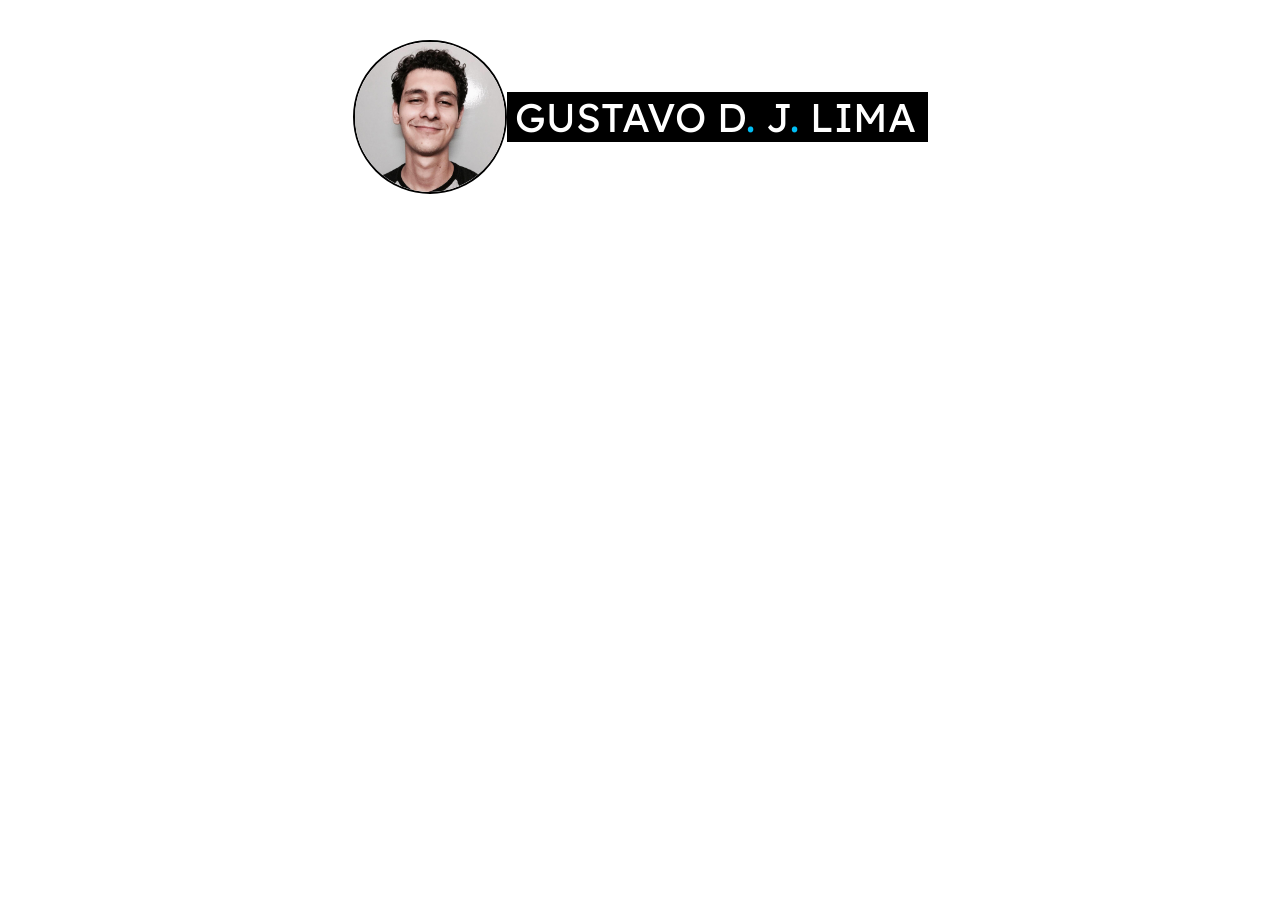
==== index.html @ 63bd58cd "removed pretty much everything" ====
<!DOCTYPE html>
<html>
    <head>
        <title>home | @gustavoguzzlima</title>
        <link rel="stylesheet" type="text/css" href="styles/main.css">
        <link href="https://fonts.googleapis.com/css?family=Cairo|Lexend+Deca|Anton&display=swap" rel="stylesheet">
        <link href="https://fonts.googleapis.com/css?family=Josefin+Sans|Roboto&display=swap" rel="stylesheet">
    </head>
    <body class="flex center">
        <header class="flex stretch-x row center no-select">
            <img id="avatar" src="assets/avatar.jpg">
            <div id="logo">GUSTAVO D<span class="logo-detail">.</span> J<span class="logo-detail">.</span> LIMA</div>
        </header>
    </body>
</html>
---- styles/main.css ----
header, body, footer {
    margin: 0;
    padding: 0;
}

header {
   padding-top: 40px;
}

.no-select {
    -webkit-user-select: none;
    -khtml-user-select: none;
    -moz-user-select: none;
    -o-user-select: none;
    user-select: none;
}

/* COLORS */

.shark {
   color:#29292A;
}

.bg-shark {
   background-color:#29292A;
}

.martini {
    color: #B49F9F;
}

.bg-martini {
    background-color: #B49F9F;
}

.cucumber {
   color: #7CA54A;
}

.bg-cucumber {
   background-color: #7CA54A;
}

.deluge {
    color: #7862A5;
}

.bg-deluge {
    background-color: #7862A5;
}

/* FLEX */

.flex {
    display: flex;
    flex-wrap: wrap;
    flex-direction: column;
    align-content: center;
    align-items: flex-start;
    justify-content: flex-start;
}

.row {
    flex-direction: row;
}

.column {
   flex-direction: column; 
}

.stretch-x {
    width: 100vw;
}

.stretch-y {
    height: 100vh;
}

.center {
    align-content: center;
    align-items: center;
    justify-content: center;
}

#flex-logo {
    width: 718px;
    max-width: 718px;
    display: flex;
    flex-wrap: wrap;
    flex-direction: row;
    align-content: center;
    align-items: flex-end;
    justify-content: space-between;
}

#logo {
    padding-right: 8px;
    padding-left: 8px;
    width: 405px;
    font-size: 30pt;
    background-color: black;
    color: white;
    font-family: 'Lexend Deca', sans-serif;
}

.logo-detail {
    color: rgb(0, 190, 245);
}

#avatar {
    width: 150px;
    height: 150px;
    border-width: 2px;
    border-style: solid;
    border-radius: 100%;
}

#message {
    font-family: 'Cairo', sans-serif;
    font-size: 20pt;
    padding-bottom: 10px;
    width: 718px;
    border-bottom-style: groove;
    border-bottom-width: 3px;
}

#social {
    margin-top: 20px;
    display: flex;
    height: 20pt;
    flex-wrap: wrap;
    align-content: center;
    align-items: stretch;
}

.bt-socialmedia, 
.bt-socialmedia:link, 
.bt-socialmedia:visited {
    margin-right: 10px;
    margin-left: 10px;
    height: 20pt;
    font-size: 15pt;
    font-family: 'Josefin Sans', sans-serif;
    text-decoration: none;
    color: black;
}

#github-link {
    text-decoration-color: #24292e;
}

#twitter-link {
    text-decoration-color: #00aced;
}

#medium-link {
    text-decoration-color: #44b3a4;
}

#ig-link {
    text-decoration-color: #C13584;
}

#steam-link {
    text-decoration-color: #66c0f4;
}

.bt-socialmedia:hover {
    text-decoration: underline;
    text-decoration-style: dotted;
}

.bt-socialmedia:active {
    color: black;
}

.section-tag {
    font-family: 'Anton', sans-serif;
    font-size: 17pt;
    color: rgb(0, 190, 245);
}

.section-content {
    width: 718px;
    justify-content: center;
    font-family: 'Roboto', sans-serif;
}

footer {
    display: flex;
    justify-content: center;
    font-family: 'Roboto', sans-serif;
}
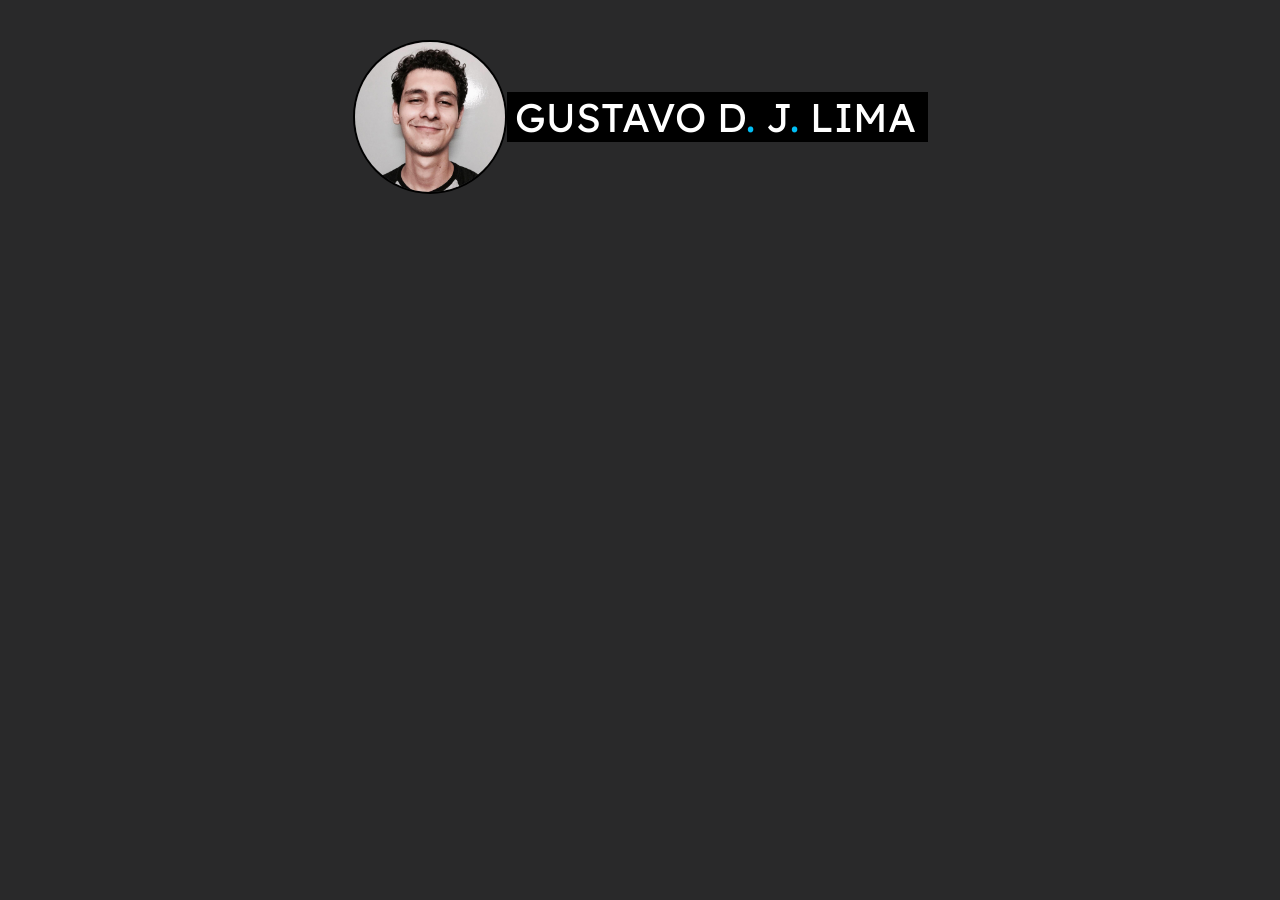
==== commit a2956f50: "new bg color" ====
--- a/index.html
+++ b/index.html
@@ -6,7 +6,7 @@
         <link href="https://fonts.googleapis.com/css?family=Cairo|Lexend+Deca|Anton&display=swap" rel="stylesheet">
         <link href="https://fonts.googleapis.com/css?family=Josefin+Sans|Roboto&display=swap" rel="stylesheet">
     </head>
-    <body class="flex center">
+    <body class="flex center bg-shark">
         <header class="flex stretch-x row center no-select">
             <img id="avatar" src="assets/avatar.jpg">
             <div id="logo">GUSTAVO D<span class="logo-detail">.</span> J<span class="logo-detail">.</span> LIMA</div>
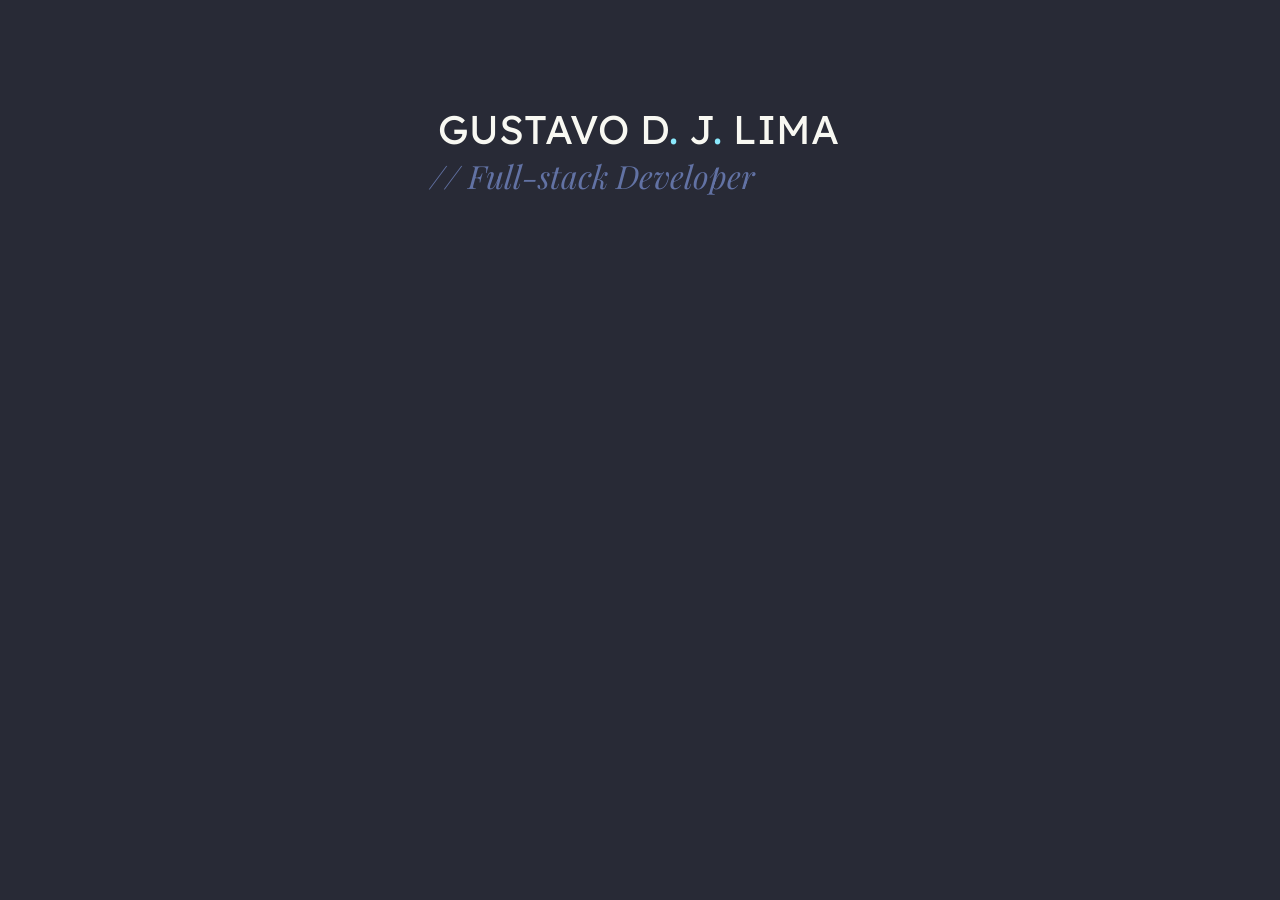
==== commit 8e335883: "minor rewrite" ====
--- a/index.html
+++ b/index.html
@@ -6,10 +6,16 @@
         <link href="https://fonts.googleapis.com/css?family=Cairo|Lexend+Deca|Anton&display=swap" rel="stylesheet">
         <link href="https://fonts.googleapis.com/css?family=Josefin+Sans|Roboto&display=swap" rel="stylesheet">
     </head>
-    <body class="flex center bg-shark">
-        <header class="flex stretch-x row center no-select">
-            <img id="avatar" src="assets/avatar.jpg">
-            <div id="logo">GUSTAVO D<span class="logo-detail">.</span> J<span class="logo-detail">.</span> LIMA</div>
+    <body class="flex center color-background-bg">
+        <header class="flex row center stretch-x no-select">
+            <div class="flex column">
+                <div id="name" class="color-foreground color-background-bg">
+                    GUSTAVO D<span class="color-cyan">.</span> J<span class="color-cyan">.</span> LIMA
+                </div>
+                <span id="title" class="color-comment">
+                    // Full-stack Developer
+                </span>
+            </div>
         </header>
     </body>
 </html>
--- a/styles/main.css
+++ b/styles/main.css
@@ -1,10 +1,8 @@
+@import url('https://fonts.googleapis.com/css2?family=Playfair+Display:ital@1&display=swap');
+
 header, body, footer {
     margin: 0;
     padding: 0;
-}
-
-header {
-   padding-top: 40px;
 }
 
 .no-select {
@@ -17,47 +15,78 @@
 
 /* COLORS */
 
-.shark {
-   color:#29292A;
+.color-martini {
+    color: #B49F9F !important;
 }
 
-.bg-shark {
-   background-color:#29292A;
+.color-martini-bg {
+    background-color: #B49F9F !important;
 }
 
-.martini {
-    color: #B49F9F;
+.color-cucumber {
+   color: #7CA54A !important;
 }
 
-.bg-martini {
-    background-color: #B49F9F;
+.color-cucumber-bg {
+   background-color: #7CA54A !important;
 }
 
-.cucumber {
-   color: #7CA54A;
+.color-deluge {
+    color: #7862A5 !important;
 }
 
-.bg-cucumber {
-   background-color: #7CA54A;
+.color-deluge-bg {
+    background-color: #7862A5 !important;
 }
 
-.deluge {
-    color: #7862A5;
+.color-comment {
+   color: #6272a4
 }
 
-.bg-deluge {
-    background-color: #7862A5;
+.color-cyan {
+   color:  #8be9fd;
+}
+
+.color-cyan-bg {
+   background-color:  #8be9fd;
+}
+
+.color-background {
+   color: #282a36;
+}
+
+.color-background-bg {
+    background-color: #282a36;
+}
+
+.color-foreground {
+   color:  #f8f8f2;
+}
+
+.color-foreground-bg {
+   background-color:  #f8f8f2;
+}
+
+.color-purple {
+    color: #bd93f9;
+}
+
+.color-purple-bg {
+    background-color: #bd93f9;
+}
+
+.color-pink {
+   color: #ff79c6; 
+}
+
+.color-pink-bg {
+   background-color: #ff79c6; 
 }
 
 /* FLEX */
 
 .flex {
     display: flex;
-    flex-wrap: wrap;
-    flex-direction: column;
-    align-content: center;
-    align-items: flex-start;
-    justify-content: flex-start;
 }
 
 .row {
@@ -76,102 +105,50 @@
     height: 100vh;
 }
 
+.justify-content-center {
+    justify-content: center;
+}
+
+.align-content-center {
+    align-content: center;
+}
+
+.align-items-center {
+   align-items: center; 
+}
+
 .center {
     align-content: center;
     align-items: center;
     justify-content: center;
 }
 
-#flex-logo {
-    width: 718px;
-    max-width: 718px;
-    display: flex;
-    flex-wrap: wrap;
-    flex-direction: row;
-    align-content: center;
-    align-items: flex-end;
-    justify-content: space-between;
+/* HEADER */
+
+header {
+    height: 300px;
+    gap: 50px;
 }
 
-#logo {
+#name {
     padding-right: 8px;
     padding-left: 8px;
     width: 405px;
     font-size: 30pt;
-    background-color: black;
-    color: white;
     font-family: 'Lexend Deca', sans-serif;
 }
 
-.logo-detail {
-    color: rgb(0, 190, 245);
+#title {
+    font-size: 32px;
+    font-style: italic;
+    font-family: 'Playfair Display', serif;
+    width: max-content;
 }
 
 #avatar {
-    width: 150px;
+    width: 300px;
     height: 150px;
-    border-width: 2px;
-    border-style: solid;
-    border-radius: 100%;
-}
-
-#message {
-    font-family: 'Cairo', sans-serif;
-    font-size: 20pt;
-    padding-bottom: 10px;
-    width: 718px;
-    border-bottom-style: groove;
-    border-bottom-width: 3px;
-}
-
-#social {
-    margin-top: 20px;
-    display: flex;
-    height: 20pt;
-    flex-wrap: wrap;
-    align-content: center;
-    align-items: stretch;
-}
-
-.bt-socialmedia, 
-.bt-socialmedia:link, 
-.bt-socialmedia:visited {
-    margin-right: 10px;
-    margin-left: 10px;
-    height: 20pt;
-    font-size: 15pt;
-    font-family: 'Josefin Sans', sans-serif;
-    text-decoration: none;
-    color: black;
-}
-
-#github-link {
-    text-decoration-color: #24292e;
-}
-
-#twitter-link {
-    text-decoration-color: #00aced;
-}
-
-#medium-link {
-    text-decoration-color: #44b3a4;
-}
-
-#ig-link {
-    text-decoration-color: #C13584;
-}
-
-#steam-link {
-    text-decoration-color: #66c0f4;
-}
-
-.bt-socialmedia:hover {
-    text-decoration: underline;
-    text-decoration-style: dotted;
-}
-
-.bt-socialmedia:active {
-    color: black;
+    border-radius: 10px;
 }
 
 .section-tag {
@@ -184,10 +161,4 @@
     width: 718px;
     justify-content: center;
     font-family: 'Roboto', sans-serif;
-}
-
-footer {
-    display: flex;
-    justify-content: center;
-    font-family: 'Roboto', sans-serif;
 }
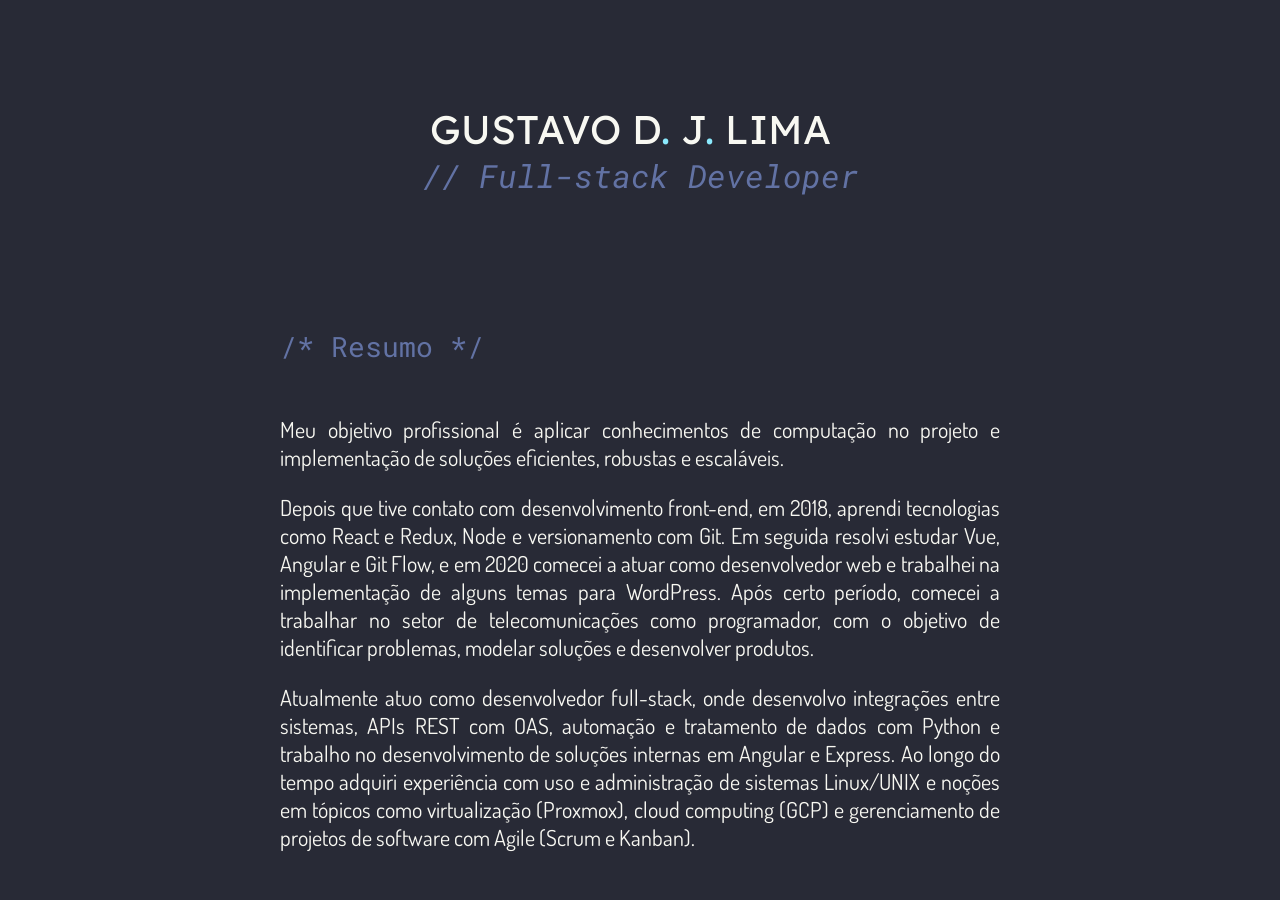
==== commit 8fcc36e6: "top section added" ====
--- a/index.html
+++ b/index.html
@@ -6,7 +6,7 @@
         <link href="https://fonts.googleapis.com/css?family=Cairo|Lexend+Deca|Anton&display=swap" rel="stylesheet">
         <link href="https://fonts.googleapis.com/css?family=Josefin+Sans|Roboto&display=swap" rel="stylesheet">
     </head>
-    <body class="flex center color-background-bg">
+    <body class="flex center column color-background-bg">
         <header class="flex row center stretch-x no-select">
             <div class="flex column">
                 <div id="name" class="color-foreground color-background-bg">
@@ -17,5 +17,35 @@
                 </span>
             </div>
         </header>
+        <section class="flex column">
+            <p class="section-title color-comment">
+                /* Resumo */
+            </p>
+            <div class="section-text color-foreground">
+                <p>
+                Meu objetivo profissional é aplicar conhecimentos de computação no 
+                projeto e implementação de soluções eficientes, robustas e escaláveis.
+                </p>
+
+                <p>
+                Depois que tive contato com desenvolvimento front-end, em 2018, 
+                aprendi tecnologias como React e Redux, Node e versionamento com 
+                Git. Em seguida resolvi estudar Vue, Angular e Git Flow, e em 2020
+                comecei a atuar como desenvolvedor web e trabalhei na implementação
+                de alguns temas para WordPress. Após certo período, comecei a trabalhar
+                no setor de telecomunicações como programador, com o objetivo de identificar
+                problemas, modelar soluções e desenvolver produtos.
+                </p>
+
+                <p>
+                Atualmente atuo como desenvolvedor full-stack, onde desenvolvo integrações
+                entre sistemas, APIs REST com OAS, automação e tratamento de dados com Python
+                e trabalho no desenvolvimento de soluções internas em Angular e Express. 
+                Ao longo do tempo adquiri experiência com uso e administração de sistemas Linux/UNIX
+                e noções em tópicos como virtualização (Proxmox), cloud computing (GCP) e
+                gerenciamento de projetos de software com Agile (Scrum e Kanban).
+                </p>
+            </div> 
+        </section>
     </body>
 </html>
--- a/styles/main.css
+++ b/styles/main.css
@@ -1,4 +1,5 @@
-@import url('https://fonts.googleapis.com/css2?family=Playfair+Display:ital@1&display=swap');
+@import url('https://fonts.googleapis.com/css2?family=Roboto+Mono:ital,wght@0,400;1,700&display=swap');
+@import url('https://fonts.googleapis.com/css2?family=Dosis&display=swap');
 
 header, body, footer {
     margin: 0;
@@ -141,24 +142,26 @@
 #title {
     font-size: 32px;
     font-style: italic;
-    font-family: 'Playfair Display', serif;
+    font-family: 'Roboto Mono', monospace;
     width: max-content;
 }
 
-#avatar {
-    width: 300px;
-    height: 150px;
-    border-radius: 10px;
+section {
+    max-width: 720px;
 }
 
-.section-tag {
-    font-family: 'Anton', sans-serif;
-    font-size: 17pt;
-    color: rgb(0, 190, 245);
+section > p {
+   max-width: 540px; 
 }
 
-.section-content {
-    width: 718px;
+.section-title {
+    font-family: 'Roboto Mono', monospace;
+    font-size: 28px;
+}
+
+.section-text {
     justify-content: center;
-    font-family: 'Roboto', sans-serif;
+    font-family: 'Dosis', sans-serif;
+    font-size: 22px;
+    text-align: justify;
 }
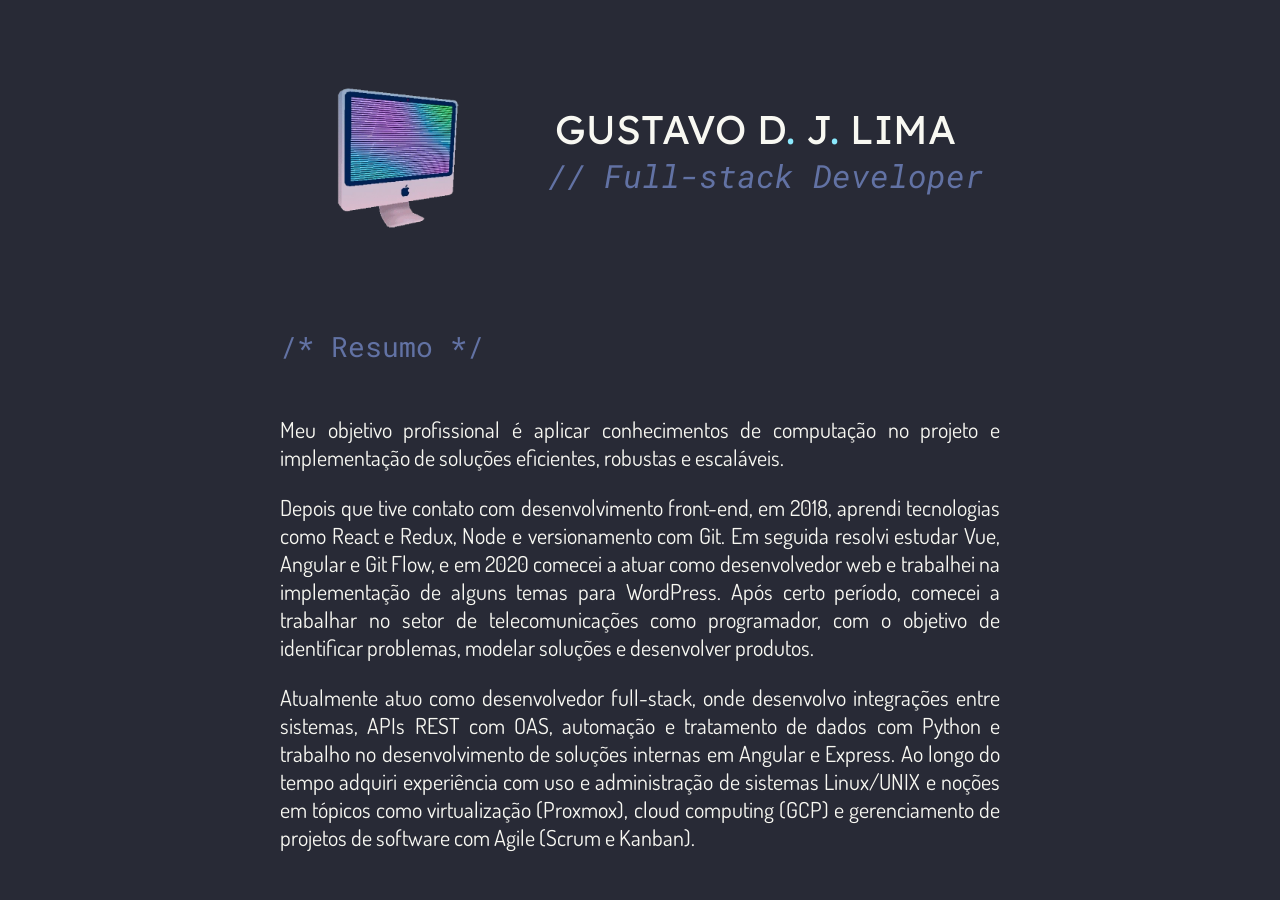
==== commit 3eada74d: "cool gif added" ====
--- a/index.html
+++ b/index.html
@@ -8,6 +8,7 @@
     </head>
     <body class="flex center column color-background-bg">
         <header class="flex row center stretch-x no-select">
+            <img id="gif">
             <div class="flex column">
                 <div id="name" class="color-foreground color-background-bg">
                     GUSTAVO D<span class="color-cyan">.</span> J<span class="color-cyan">.</span> LIMA
--- a/styles/main.css
+++ b/styles/main.css
@@ -131,6 +131,12 @@
     gap: 50px;
 }
 
+#gif {
+    width: 200px;
+    height: 200px; 
+    content: url(/assets/giphy.webp);
+}
+
 #name {
     padding-right: 8px;
     padding-left: 8px;
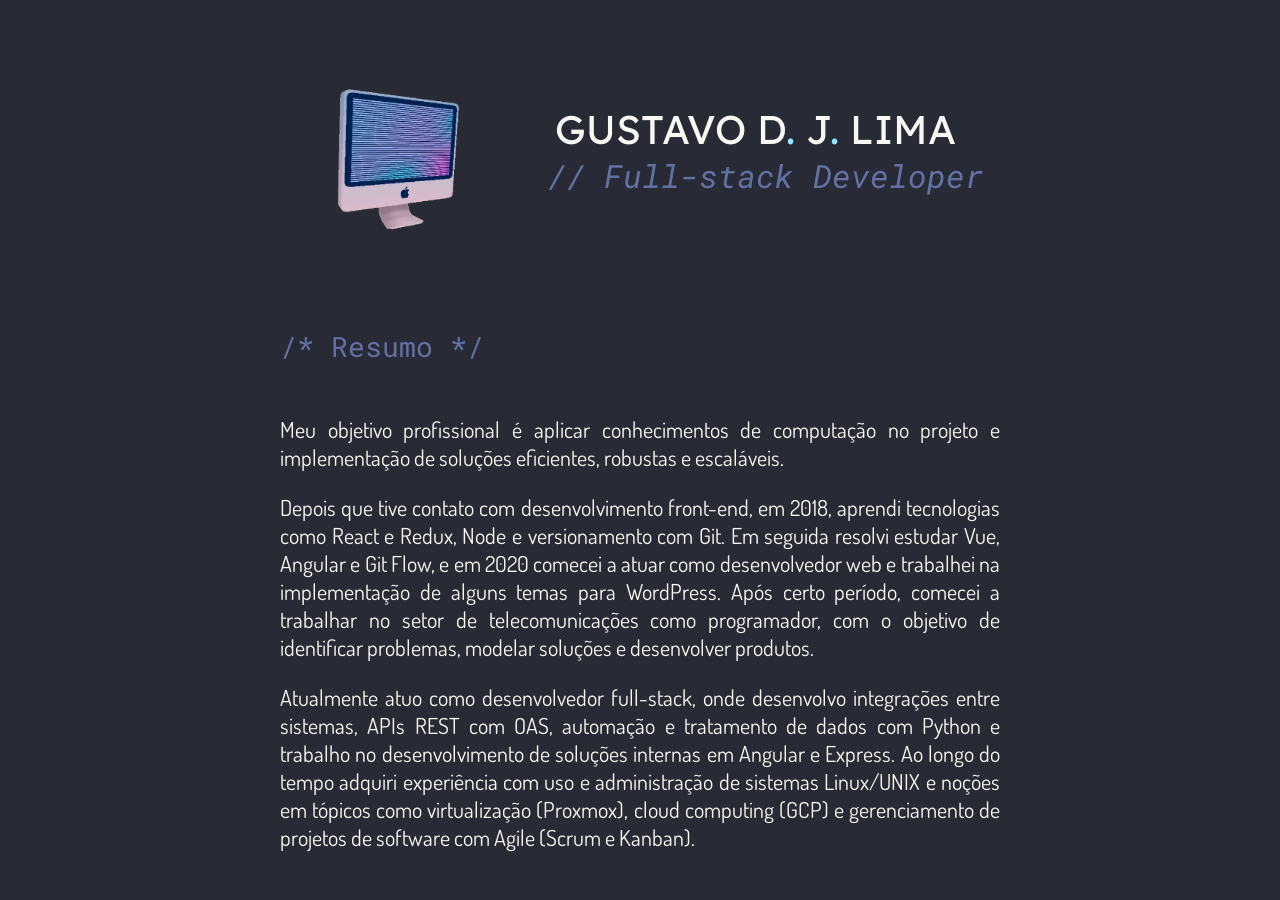
==== commit 2ba0c95f: "change no-select to body" ====
--- a/index.html
+++ b/index.html
@@ -6,8 +6,8 @@
         <link href="https://fonts.googleapis.com/css?family=Cairo|Lexend+Deca|Anton&display=swap" rel="stylesheet">
         <link href="https://fonts.googleapis.com/css?family=Josefin+Sans|Roboto&display=swap" rel="stylesheet">
     </head>
-    <body class="flex center column color-background-bg">
-        <header class="flex row center stretch-x no-select">
+    <body class="flex center column color-background-bg no-select">
+        <header class="flex row center stretch-x">
             <img id="gif">
             <div class="flex column">
                 <div id="name" class="color-foreground color-background-bg">
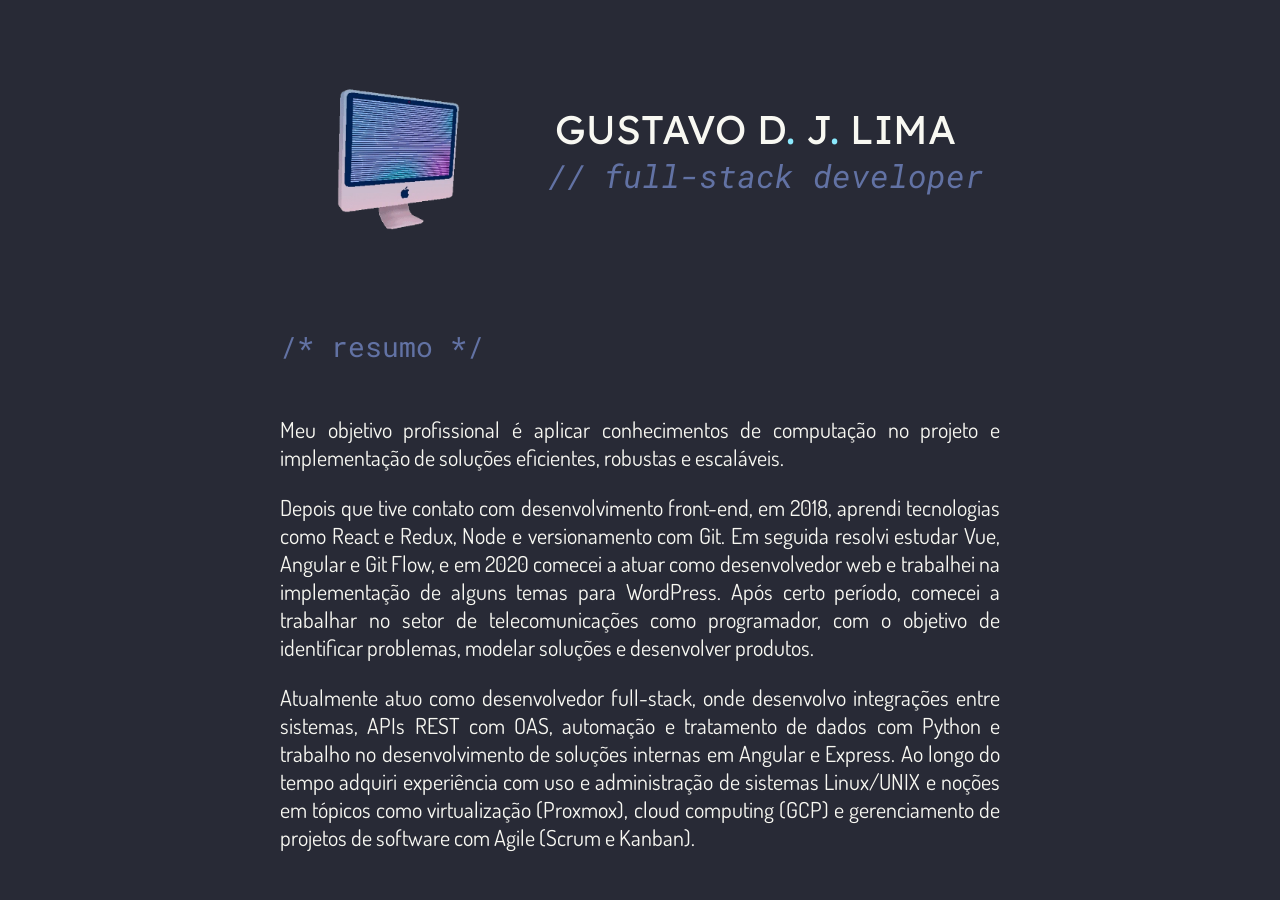
==== commit 1816f8c2: "make comments all lowercase" ====
--- a/index.html
+++ b/index.html
@@ -14,13 +14,13 @@
                     GUSTAVO D<span class="color-cyan">.</span> J<span class="color-cyan">.</span> LIMA
                 </div>
                 <span id="title" class="color-comment">
-                    // Full-stack Developer
+                    // full-stack developer
                 </span>
             </div>
         </header>
         <section class="flex column">
             <p class="section-title color-comment">
-                /* Resumo */
+                /* resumo */
             </p>
             <div class="section-text color-foreground">
                 <p>
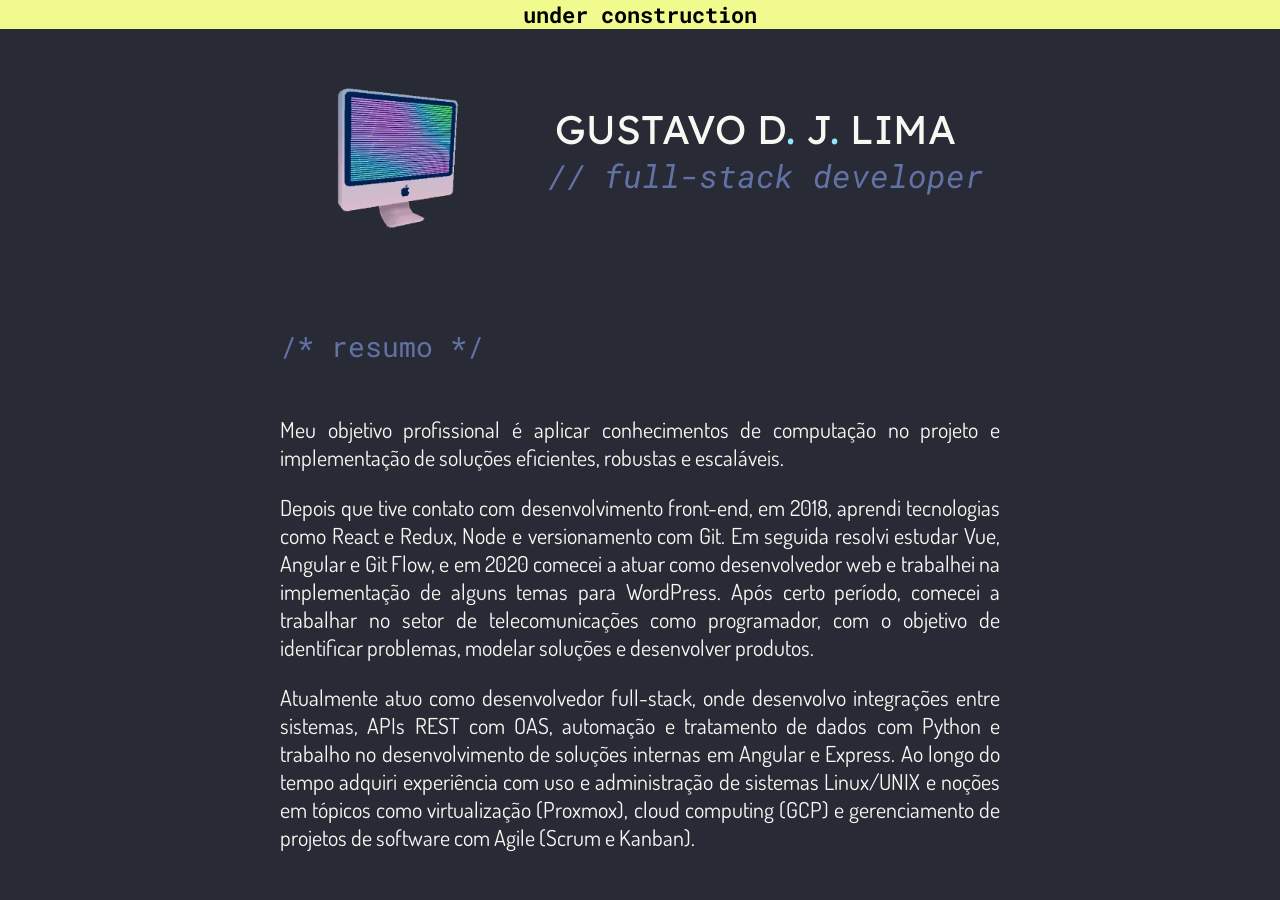
==== commit 07c45880: "underconstruction warning" ====
--- a/index.html
+++ b/index.html
@@ -7,6 +7,7 @@
         <link href="https://fonts.googleapis.com/css?family=Josefin+Sans|Roboto&display=swap" rel="stylesheet">
     </head>
     <body class="flex center column color-background-bg no-select">
+        <div id="top-warning" class="flex stretch-x center color-yellow-bg"> under construction </div>
         <header class="flex row center stretch-x">
             <img id="gif">
             <div class="flex column">
--- a/styles/main.css
+++ b/styles/main.css
@@ -4,6 +4,14 @@
 header, body, footer {
     margin: 0;
     padding: 0;
+}
+
+#top-warning {
+    position: absolute;
+    top: 0;
+    font-family: 'Roboto Mono', sans-serif;
+    font-weight: bold;
+    font-size: 22px;
 }
 
 .no-select {
@@ -82,6 +90,14 @@
 
 .color-pink-bg {
    background-color: #ff79c6; 
+}
+
+.color-yellow {
+    color: #f1fa8c;
+}
+
+.color-yellow-bg {
+    background-color: #f1fa8c;
 }
 
 /* FLEX */
